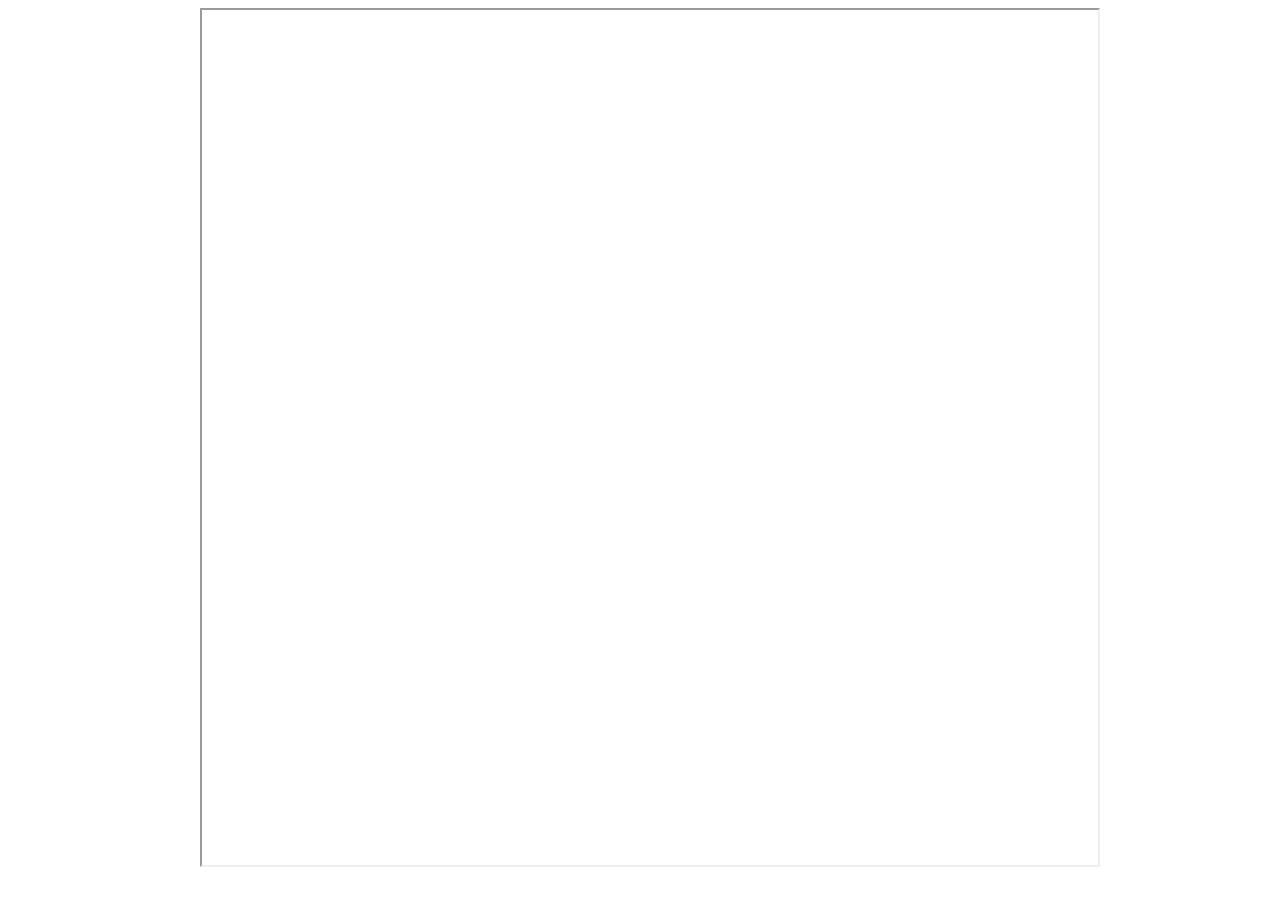
==== 3Dcar/3DcarReflection.html @ 87cfb47b "html documentation" ====
<!DOCTYPE html>

<head>

    <style>

        iframe {
            margin-left: 15vw;
            margin-bottom: vh;
            margin-top: vh;
            height: 95vh;
            width: 70vw;
            position: absolute;
            z-index: -1;
        }

    </style>

</head>

<body>



        <iframe src="https://docs.google.com/document/d/e/2PACX-1vT_qRgd0zu6MErXEdI89EeY44moEISWzxn7qbxwAu_EAVRz6a8jplX4NJBrp4UK6YIsp1oVATGc96mG/pub?embedded=true"></iframe>



</body>
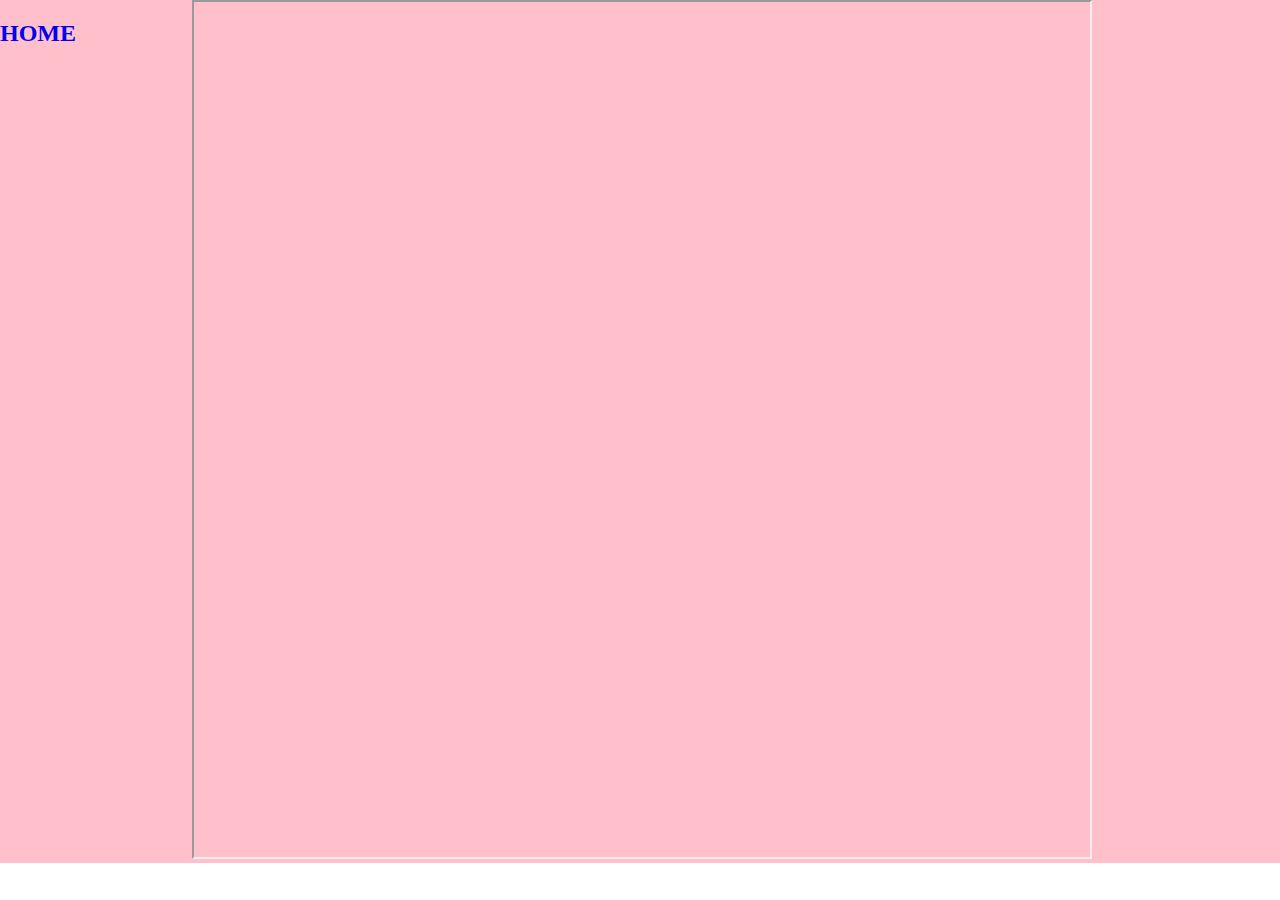
==== commit dee184db: "changes" ====
--- a/3Dcar/3DcarReflection.html
+++ b/3Dcar/3DcarReflection.html
@@ -1,4 +1,7 @@
 <!DOCTYPE html>
+<script src="../p5.js"></script>
+<script src="../p5.sound.min.js"></script>
+<link rel="stylesheet" type="text/css" href="../style.css">
 
 <head>
 
@@ -10,9 +13,10 @@
             margin-top: vh;
             height: 95vh;
             width: 70vw;
-            position: absolute;
+
             z-index: -1;
         }
+      body{background-color: rgb(255, 192, 203);}
 
     </style>
 
@@ -20,9 +24,10 @@
 
 <body>
 
+  <a href="../index.html" ><h2>HOME</h2> </a>
 
 
-        <iframe src="https://docs.google.com/document/d/e/2PACX-1vT_qRgd0zu6MErXEdI89EeY44moEISWzxn7qbxwAu_EAVRz6a8jplX4NJBrp4UK6YIsp1oVATGc96mG/pub?embedded=true"></iframe>
+        <iframe src="https://docs.google.com/document/d/e/2PACX-1vQVqe0W8jyxnYqGcVIVir3dgWNs3Ci-F235BVlnRc-6uBAq1ij4gdr1r4dfFVBEfOUHHDIrTpY01kb7/pub"></iframe>
 
 
 
--- a/style.css
+++ b/style.css
@@ -0,0 +1,77 @@
+html, body {
+  margin: 0;
+  padding: 0;
+  font-family:'Times New Roman', serif;
+  background-color: rgb(255, 255, 255);
+}
+
+canvas {
+  display: block;
+  z-index: -1;
+}
+
+img {
+  border: 5px solid #000;
+}
+
+h1{
+  color: black;
+     position: absolute;
+     left: 50%;
+     transform: translateX(-50%) translateY(-50%);
+     text-align: center;
+     top: 0%;
+}
+
+h2{
+
+position: absolute;
+
+
+}
+
+p{
+    position: absolute;
+    font-size: 0.875em;
+    left: 50%;
+    transform: translateX(-50%) translateY(-50%);
+    text-align:center;
+    top: 5%;
+}
+
+table{
+  position: absolute;
+  z-index: 1;
+  width:100%;
+  top: 10%;
+
+}
+
+td {
+    width: 33vw;
+    height: 33vw;
+    vertical-align: baseline;
+    padding-top:10px;
+    text-align:center;
+
+    &:after, &:before {
+        content: '';
+
+        display: block;
+        padding-bottom: calc(50% - 0.5em);
+    }
+}
+
+.container{
+  position: relative;
+}
+
+.project {
+  position: absolute;
+  width:50%;
+  float: left;
+
+  left: 0px;
+  top: 0px;
+  z-index: 1;
+}
